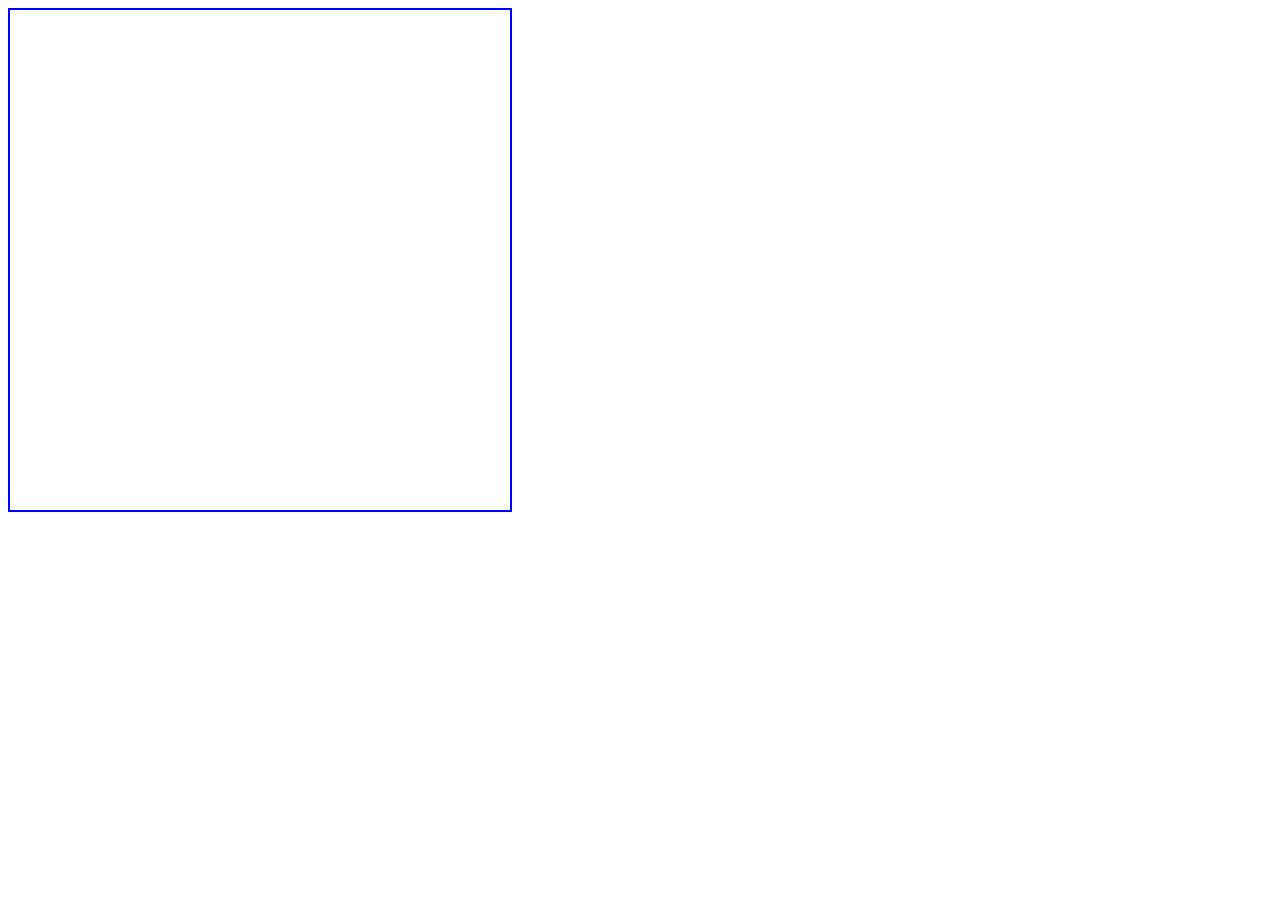
==== html/index.html @ f47d7e61 ""Planeta tierra cargado con textura y girando | proyecto organizado correctamente"" ====
﻿<html>
    <head>
        <title>Cavas3D tutorial #2: A Simple Scene</title>
        <script type="application/javascript" src="../c3dl/c3dapi.js" ></script>
        <script type="application/javascript" src="../javascript/modelo.js"></script>
    </head>
    <body>
        <!-- Add a canvas element to the page. It is scripted by using its id -->
        <canvas id="tutorial" style="border: 2px solid blue" width="500" height="500"></canvas>
    </body>
</html>
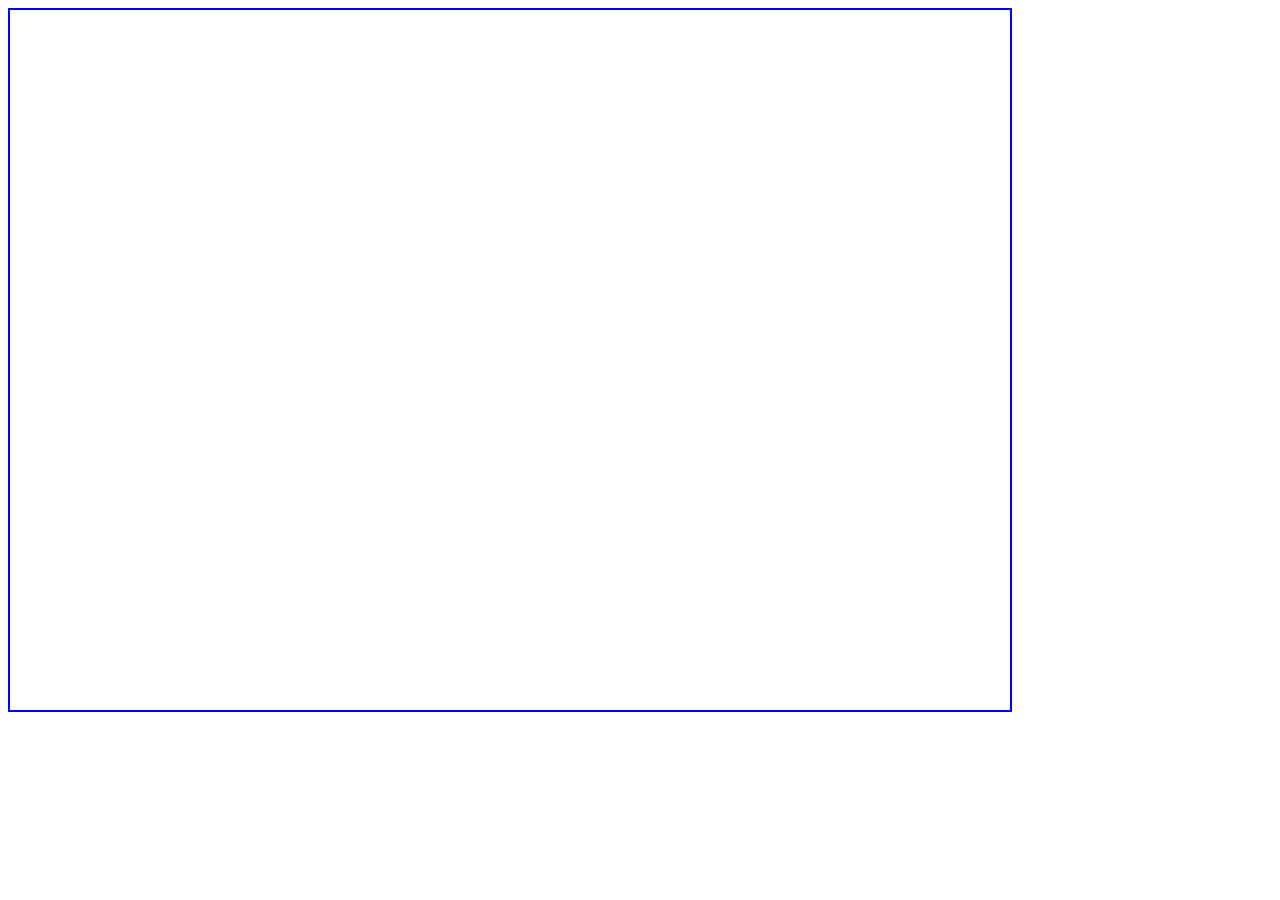
==== commit aaae7b25: "Introducida Rotación cámara Movimiento de la camara Introducido Zoom Preparado para rotación de plan" ====
--- a/html/index.html
+++ b/html/index.html
@@ -6,6 +6,6 @@
     </head>
     <body>
         <!-- Add a canvas element to the page. It is scripted by using its id -->
-        <canvas id="tutorial" style="border: 2px solid blue" width="500" height="500"></canvas>
+        <canvas id="tutorial" style="border: 2px solid blue" width="1000" height="700"></canvas>
     </body>
 </html>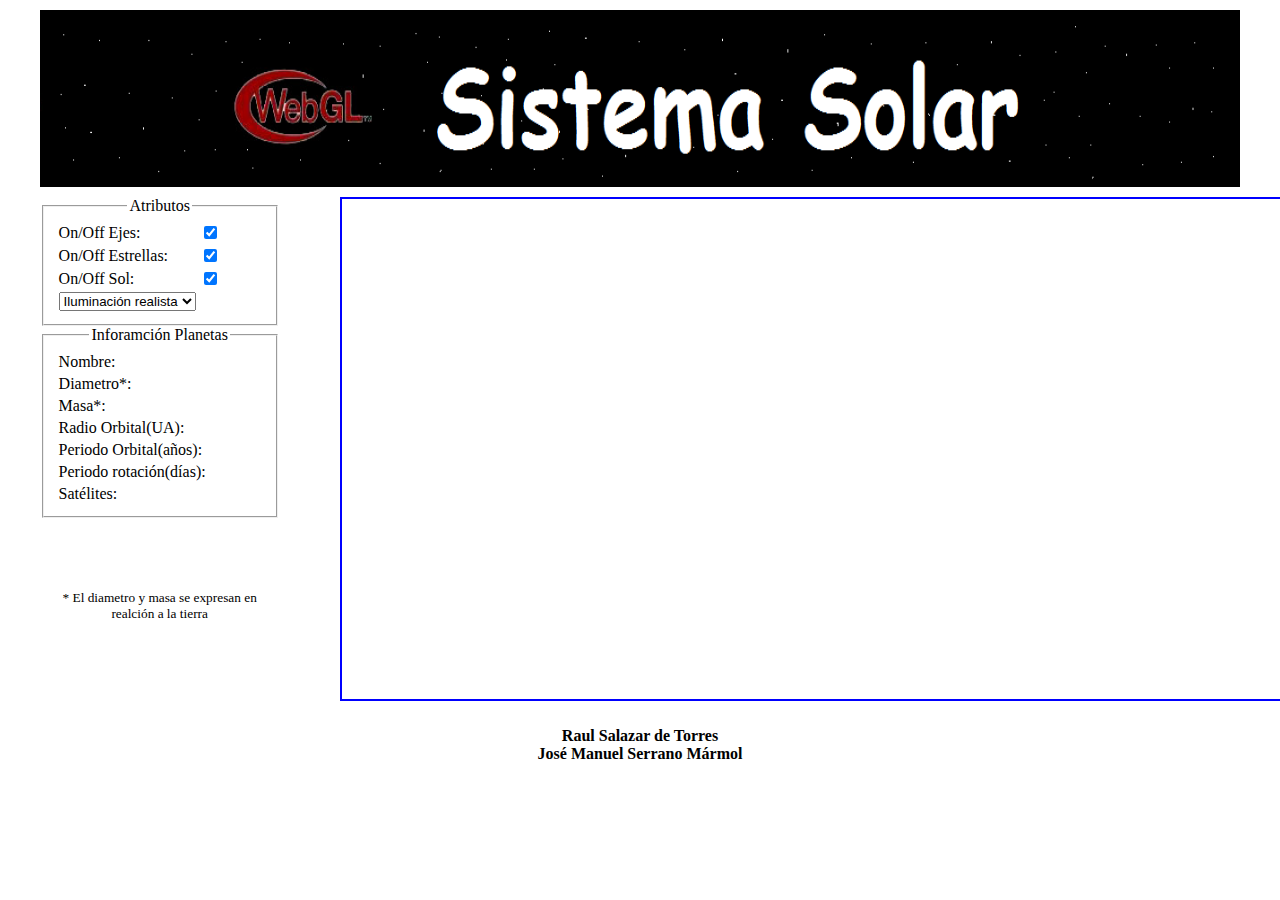
==== commit 5bb6d900: "Terminado (casi), falta retocar estulo de la web" ====
--- a/html/index.html
+++ b/html/index.html
@@ -1,11 +1,111 @@
-﻿<html>
-    <head>
-        <title>Cavas3D tutorial #2: A Simple Scene</title>
-        <script type="application/javascript" src="../c3dl/c3dapi.js" ></script>
-        <script type="application/javascript" src="../javascript/modelo.js"></script>
-    </head>
-    <body>
-        <!-- Add a canvas element to the page. It is scripted by using its id -->
-        <canvas id="tutorial" style="border: 2px solid blue" width="1000" height="700"></canvas>
-    </body>
+<html>
+
+<head>
+    <meta http-equiv="Content-Type" content="text/html; charset=UTF-8"/> 
+    <title>WebGL - Sistema Solar</title>
+    <link rel="STYLESHEET" type="text/css" href="hojaEstilos.css"> 
+    <script type="application/javascript" src="../c3dl/c3dapi.js" ></script>
+    <script type="application/javascript" src="../javascript/modelo.js"></script>
+</head>
+
+<body>
+
+<div id = "contenedor">
+	<div id = "cabecera">
+            <img src="./recursos/imagenes/Cabecera.png" width="100%" height="100%">
+	</div>
+	<div id = "cuerpo">
+	
+		<div id = "enlaces">
+                        <!-- ATRIBUTOS DE LA ESCENA ON / OFF -->
+                        <fieldset>
+                            <legend>Atributos</legend>
+                            <table>
+                                <tr>
+                                    <td>On/Off Ejes: </td>
+                                    <td><input type ="checkbox" name="ejes" checked="true" onclick="OnOffEjes()"> <br></td>
+                                </tr>
+                                <tr>
+                                    <td>On/Off Estrellas: </td>
+                                    <td><input type ="checkbox" name="stars" checked="true" onclick="OnOffStars()"> <br></td>
+                                </tr>
+                                <tr>
+                                    <td>On/Off Sol: </td>
+                                    <td><input type ="checkbox" name="sol" checked="true" onclick="OnOffSun()"> <br></td>
+                                </tr>
+                                <tr>
+                                    <td>
+                                        <select id ="iluminacion" name="iluminacion" onchange="OnOffLuces()">
+                                            <option value = "iluminacion1">Iluminación realista</option>
+                                            <option value = "iluminacion2">Iluminación plana</option>
+                                        </select>
+                                        
+                                    </td>
+                                    <td></td>
+                                </tr>
+                            </table>
+                        </fieldset>
+                       
+                        <!-- INFORMACIÓN DE LOS PLANETAS -->
+                        
+                        <fieldset>
+                            <legend>Inforamción Planetas</legend>
+                            <table>
+                                <tr>
+                                    <td>Nombre: </td>
+                                    <td><span id="nombrePlaneta"> </span></td>
+                                </tr>
+                                <tr>
+                                    <td>Diametro*: </td>
+                                    <td><span id="diametroPlaneta"> </span></td>
+                                </tr>
+                                <tr>
+                                    <td>Masa*: </td>
+                                    <td><span id="masaPlaneta"> </span></td>
+                                </tr>
+                                <tr>
+                                    <td>Radio Orbital(UA): </td>
+                                    <td><span id="radioPlaneta"> </span></td>
+                                </tr>
+                                <tr>
+                                    <td>Periodo Orbital(años): </td>
+                                    <td><span id="periodoPlaneta"> </span></td>
+                                </tr>
+                                <tr>
+                                    <td>Periodo rotación(días): </td>
+                                    <td><span id="periodoRPlaneta"> </span></td>
+                                </tr>
+
+                                <tr>
+                                    <td>Satélites: </td>
+                                    <td><span id="satelitesPlaneta"> </span></td>
+                                </tr>
+                            </table>
+                        </fieldset>
+                        
+                        <!-- Explicación -->
+                        <br><br><br><br>
+                        <small>* El diametro y masa se expresan en realción a la tierra</small>
+                        
+		</div>	
+		
+		<div id = "contenido">
+			<canvas id="tutorial" style="border: 2px solid blue" width="950" height="500"></canvas>
+		</div>
+		
+		<div id = "pie">
+			<p align = "center">
+                            <b>Raul Salazar de Torres</b>
+                            <br>
+                            <b>José Manuel Serrano Mármol</b> 
+                        </p>
+		</div>
+	
+	
+	</div>
+	
+</div>
+
+</body>
+
 </html>--- a/html/hojaEstilos.css
+++ b/html/hojaEstilos.css
@@ -0,0 +1,84 @@
+div#contenedor{
+	text-align: left; 
+	width: auto;/*700px;*/ 
+	margin: auto;
+	/*border: 1px solid #d0d0d0;*/
+	height:auto;
+}
+
+div#cabecera{
+	text-align: center; 
+	width:95%; 
+	/*border: 1px solid #d0d0d0;*/
+	top: 10px ;
+	height:20%;
+	margin:auto;
+	margin-top:10px;
+}
+
+
+div#cuerpo{
+	position:relative;
+	text-align: left; 
+	width:95%; 
+	margin:auto;
+	/*border: 1px solid #d0d0d0;*/
+	margin-bottom:10px;
+}
+
+div#enlaces{
+	position:relative;
+	text-align: center; 
+	width:20%;
+        height: 500px;
+	/*border: 2px solid #000000;*/
+	float:left;
+	margin-top:10px;
+        /*background-color: #000000;*/
+}
+
+
+div#banner{
+	position:relative;
+	text-align: center; 
+	width:30%;
+	/*border: 1px solid #d0d0d0;*/
+	float:left;
+	margin-top:10px;
+}
+
+div#banner2{
+	position:relative;
+	text-align: center; 
+	width:30%;
+	/*border: 1px solid #d0d0d0;*/
+	float:left;
+	margin-top:10px;
+}
+
+div#contenido{
+	float:right;
+	margin-top:10px;
+	width:75%;
+	text-align:left;
+	/*border: 1px solid #d0d0d0; */
+}
+
+div#pie{
+	position:relative;
+	text-align: left; 
+	width:100%; 
+	margin:auto;
+	/*border: 1px solid #d0d0d0;*/
+	height:5%;
+	float:left;
+	margin-top:10px;
+}
+
+h2{
+	text-align:center;
+}
+
+td{
+    color: #000000;
+}
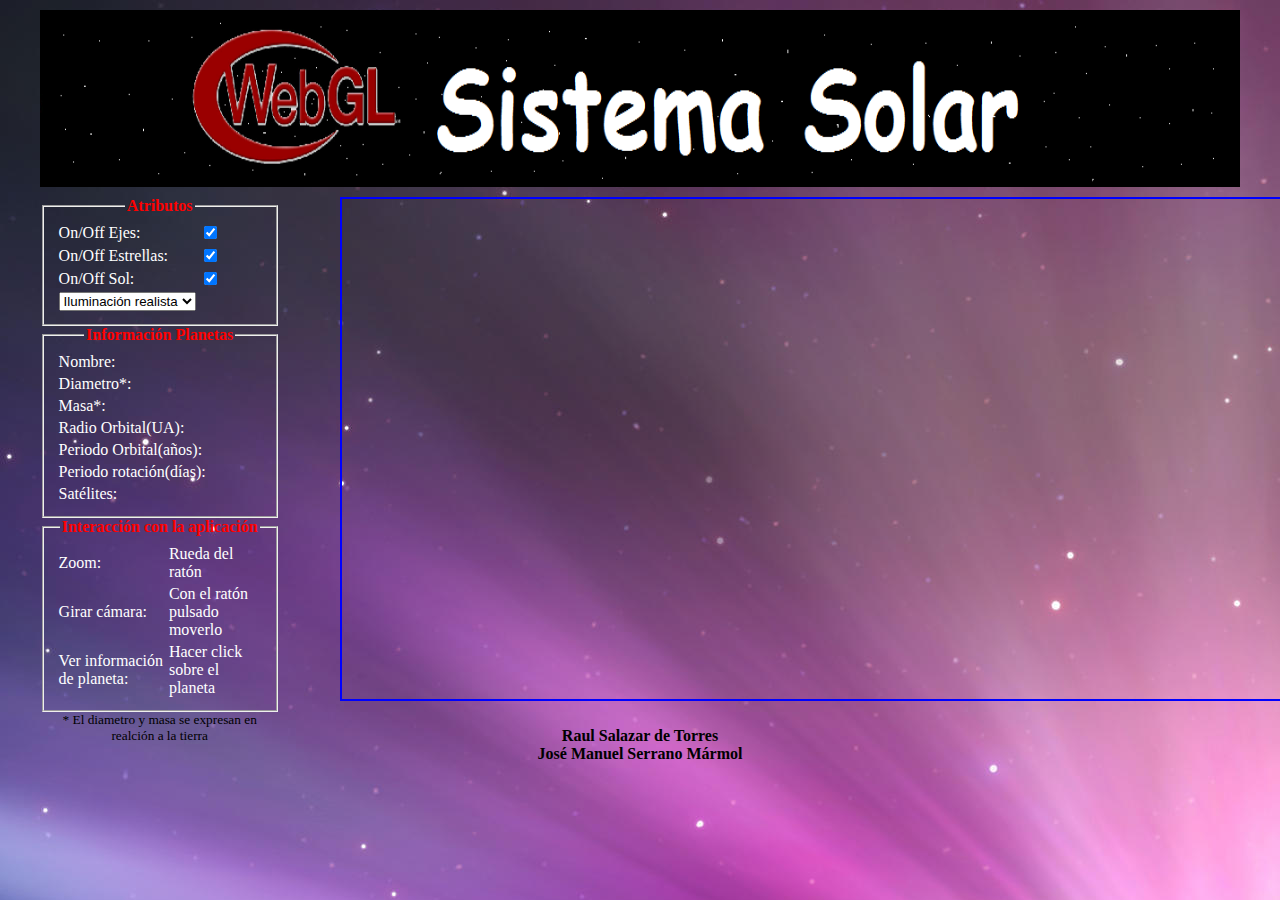
==== commit 7d0c1d5d: "Proyecto finalizado" ====
--- a/html/index.html
+++ b/html/index.html
@@ -45,48 +45,67 @@
                                 </tr>
                             </table>
                         </fieldset>
-                       
+                        
                         <!-- INFORMACIÓN DE LOS PLANETAS -->
                         
                         <fieldset>
-                            <legend>Inforamción Planetas</legend>
+                            <legend>Información Planetas</legend>
                             <table>
                                 <tr>
                                     <td>Nombre: </td>
-                                    <td><span id="nombrePlaneta"> </span></td>
+                                    <td class ="centrado"><span id="nombrePlaneta"> </span></td>
                                 </tr>
                                 <tr>
                                     <td>Diametro*: </td>
-                                    <td><span id="diametroPlaneta"> </span></td>
+                                    <td class ="centrado"><span id="diametroPlaneta"> </span></td>
                                 </tr>
                                 <tr>
                                     <td>Masa*: </td>
-                                    <td><span id="masaPlaneta"> </span></td>
+                                    <td class ="centrado"><span id="masaPlaneta"> </span></td>
                                 </tr>
                                 <tr>
                                     <td>Radio Orbital(UA): </td>
-                                    <td><span id="radioPlaneta"> </span></td>
+                                    <td class ="centrado"><span id="radioPlaneta"> </span></td>
                                 </tr>
                                 <tr>
                                     <td>Periodo Orbital(años): </td>
-                                    <td><span id="periodoPlaneta"> </span></td>
+                                    <td class ="centrado"><span id="periodoPlaneta"> </span></td>
                                 </tr>
                                 <tr>
-                                    <td>Periodo rotación(días): </td>
-                                    <td><span id="periodoRPlaneta"> </span></td>
+                                    <td>Periodo rotación(días): &nbsp;&nbsp;&nbsp;</td>
+                                    <td class ="centrado"><span id="periodoRPlaneta"> </span></td>
                                 </tr>
 
                                 <tr>
                                     <td>Satélites: </td>
-                                    <td><span id="satelitesPlaneta"> </span></td>
+                                    <td class ="centrado"><span id="satelitesPlaneta"> </span></td>
+                                </tr>
+                            </table>
+                        </fieldset>
+                        
+                        <!-- Explicación de interacción con el sistema -->
+                        <fieldset>
+                            <legend>Interacción con la aplicación</legend>
+                            <table>
+                                <tr>
+                                    <td>Zoom: </td>
+                                    <td>Rueda del ratón</td>
+                                </tr>
+                                
+                                <tr>
+                                    <td>Girar cámara: </td>
+                                    <td>Con el ratón pulsado moverlo</td>
+                                </tr>
+                                
+                                <tr>
+                                    <td>Ver información de planeta: </td>
+                                    <td>Hacer click sobre el planeta</td>
                                 </tr>
                             </table>
                         </fieldset>
                         
                         <!-- Explicación -->
-                        <br><br><br><br>
                         <small>* El diametro y masa se expresan en realción a la tierra</small>
-                        
 		</div>	
 		
 		<div id = "contenido">
--- a/html/hojaEstilos.css
+++ b/html/hojaEstilos.css
@@ -82,3 +82,21 @@
 td{
     color: #000000;
 }
+
+legend{
+    color: #FF0000;
+    font-weight: bold;
+}
+
+
+.centrado{
+    text-align: center;
+}
+
+body{
+    background-image: url('./recursos/imagenes/fondo.jpg');
+}
+
+td{
+    color: #FFFFFF;
+}